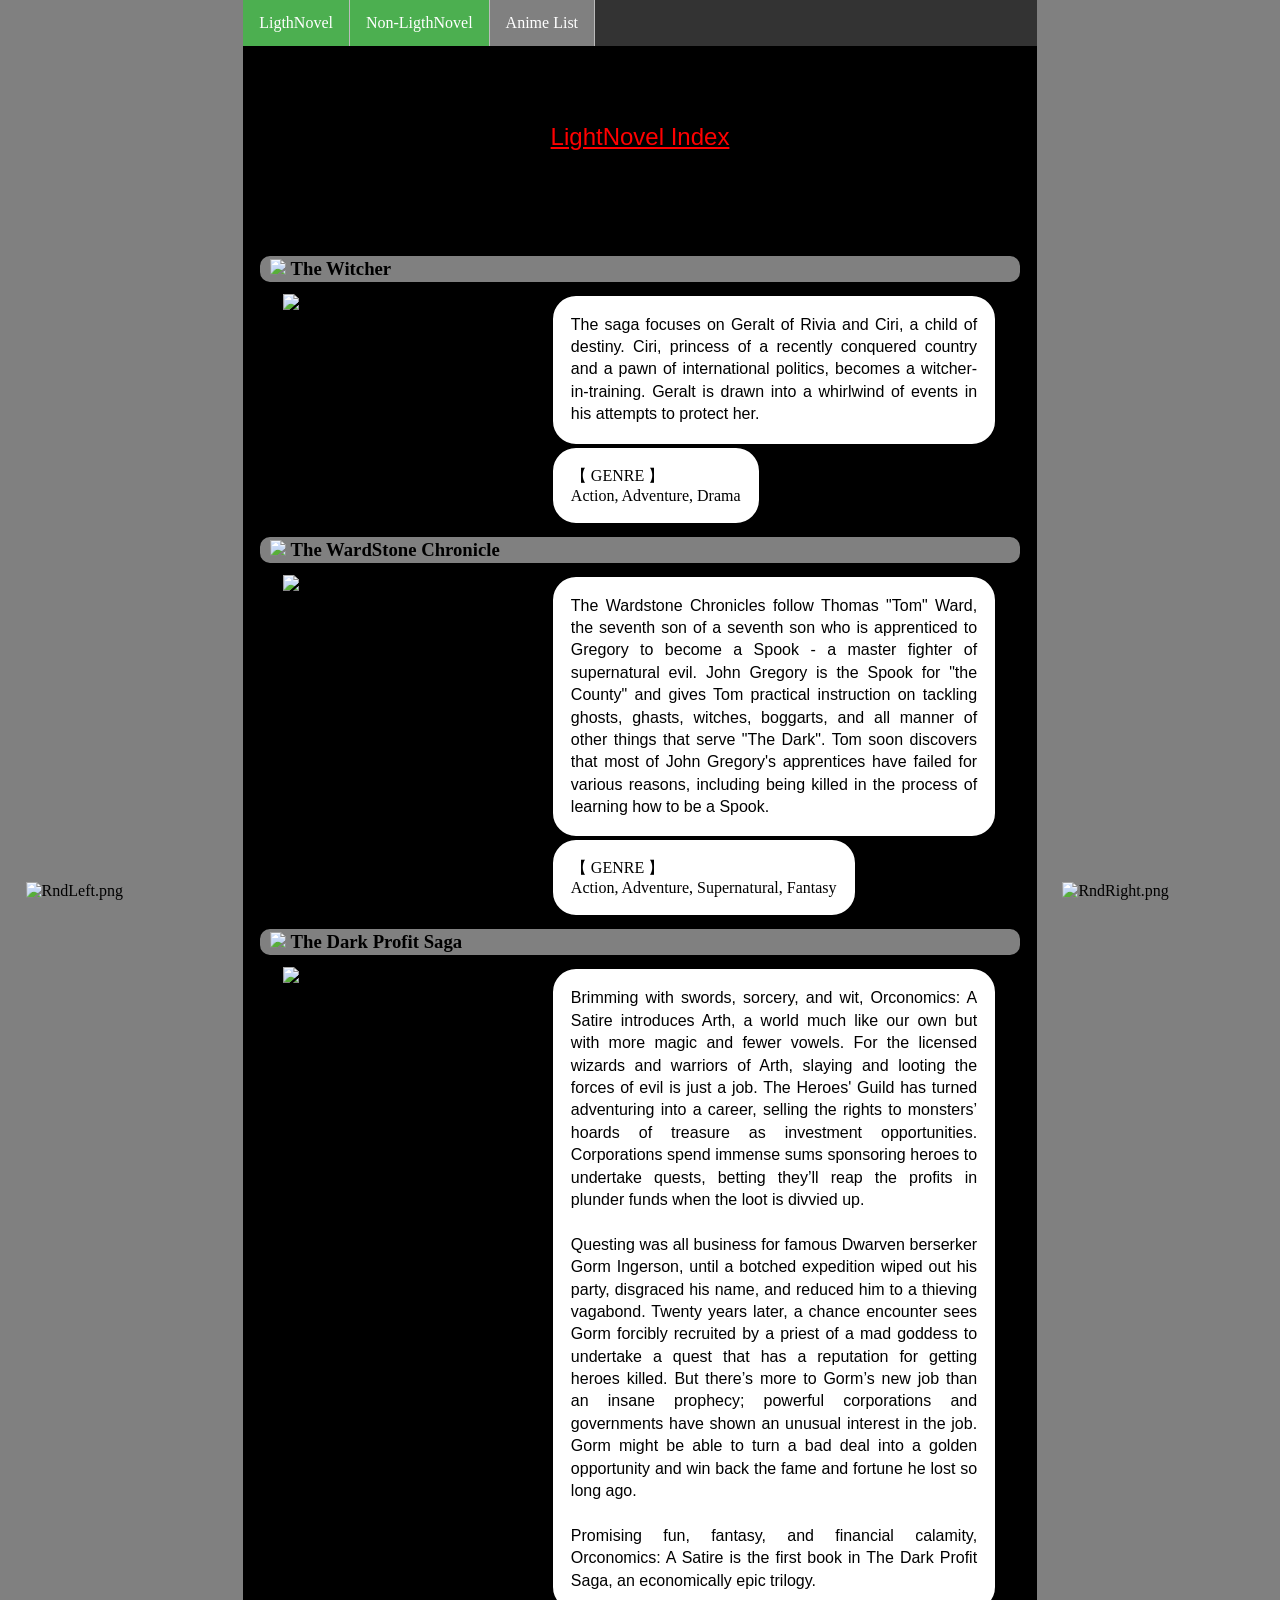
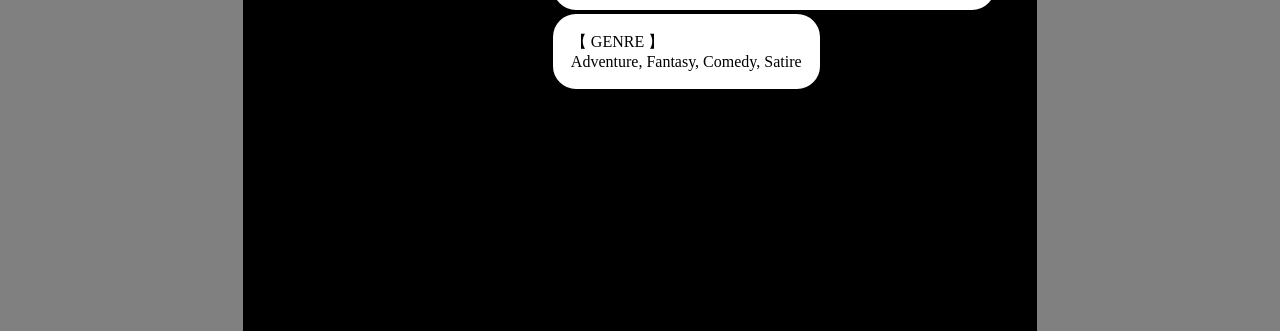
==== NonLn.html @ 2fd82192 "Add files via upload" ====
<!DOCTYPE html>
<html>
	<head>
		<meta charset="utf-8" />
		<link rel="stylesheet" href="LightNovel.css" />
		<title>LightNovel Index</title>
		<link rel="icon" href="https://cdn.discordapp.com/attachments/635375905077985284/645852617372860416/Raph_Chan.png" type="image/gif" sizes="any">
		
		<script src="LightNovel.js" type="text/javascript"></script>
		<script src="https://ajax.googleapis.com/ajax/libs/jquery/3.4.1/jquery.min.js"></script>
		<script src="https://code.jquery.com/ui/1.12.1/jquery-ui.js"></script>
	</head>

	<!-- -->
	
	<body onload="randomCornerAll(), funcAccordeon0()<!--, funcAccordeonTestNormal()-->">
		<header>  
			
		</header>
	
	
		<nav>
			<ul class="LeUl" id="bottommenu" >
				<li><a  href="index.html" class="active">LigthNovel</a></li>
				<li><a  href="NonLn.html" class="active">Non-LigthNovel</a></li>

				<li class="dropdown">
					<a class="dropbtn">Anime List</a>
					<div class="dropdown-content">
						<a href="https://phatwombat.github.io/MyAnimeIndex/AnimeListe.html" class="NavA">PhatWombat</a>
						<a href="https://phatwombat.github.io/MyAnimeIndex/Lorano.html" class="NavA">Lorano</a>
						<a href="https://phatwombat.github.io/MyAnimeIndex/Jufinder.html" class="NavA">Jufinder</a>
					</div>
				</li>
			</ul>
		</nav>
		
		
		<aside class="HiddenBanner" id="HiddenBanner">
			<img onclick="NsfwRndCornerAll()" src="https://cdn.discordapp.com/attachments/668295003440939046/668295040375717908/Nsfw_Banner.png" class="NsfwBanner" alt="NsfwBanner.png" id="NsfwBanner" title="Make it as lewd as a headpat, you snuggle slut"/>
		</aside>
		
		
		
		
		<div class="blackBackground">
		
			<div class="titleContainer"><center><a target="tab" class="title" href="https://drive.google.com/open?id=1uIHVVVkuEb_EDPOA1cCuvvWwWt20QKgv">LightNovel Index</a></center></div>
		
			<section id="accordion" >
				
				
				<h3><img src="https://cdn.discordapp.com/attachments/635375905077985284/648726108166029312/right-arrow.gif" width="20px"> The Witcher</h3>
				
				<div class="Novel">
					<div class="flextest">
						<a class="linkNovel" target="tab" href="https://drive.google.com/open?id=1zbqilvg0K32xamsyhGQBCJn3_Ekg31BO"><img class="imgNovel" src="https://i.gr-assets.com/images/S/compressed.photo.goodreads.com/books/1572099693i/48583843._UX1332_SS1332_.jpg" ></a>
						
						<div class="flextest2">
						
							<p class="descriptionLN">
								The saga focuses on Geralt of Rivia and Ciri, a child of destiny. Ciri, princess of a recently conquered country 
								and a pawn of international politics, becomes a witcher-in-training. Geralt is drawn into a whirlwind of events 
								in his attempts to protect her.
							</p>
							
							<p class="genre">
								<span>【 GENRE 】</span><br>
								Action, Adventure, Drama
							</p>
						</div>
					</div>
				</div>
				
				
				<h3><img src="https://cdn.discordapp.com/attachments/635375905077985284/648726108166029312/right-arrow.gif" width="20px"> The WardStone Chronicle</h3>
				
				<div class="Novel">
					<div class="flextest">
						<a class="linkNovel" target="tab" href="https://drive.google.com/open?id=17LXqDNEe1vjOODjaU1feoELYmSZsOxMR"><img class="imgNovel" src="https://vignette.wikia.nocookie.net/spooksseries/images/2/25/Bodley_Head_The_Wardstone_Chronicles.png/revision/latest?cb=20190809044944" ></a>
						
						<div class="flextest2">
						
							<p class="descriptionLN">
								The Wardstone Chronicles follow Thomas "Tom" Ward, the seventh son of a seventh son who is apprenticed to Gregory to become a 
								Spook - a master fighter of supernatural evil. John Gregory is the Spook for "the County" and gives Tom practical instruction 
								on tackling ghosts, ghasts, witches, boggarts, and all manner of other things that serve "The Dark". Tom soon discovers that 
								most of John Gregory's apprentices have failed for various reasons, including being killed in the process of learning how to 
								be a Spook.
							</p>
							
							<p class="genre">
								<span>【 GENRE 】</span><br>
								Action, Adventure, Supernatural, Fantasy
							</p>
						</div>
					</div>
				</div>
				
				
				<h3><img src="https://cdn.discordapp.com/attachments/635375905077985284/648726108166029312/right-arrow.gif" width="20px"> The Dark Profit Saga</h3>
				
				<div class="Novel">
					<div class="flextest">
						<a class="linkNovel" target="tab" href="https://drive.google.com/open?id=1FN4ILU66Umt9MxEsSUFFmOZGRb5ncpaQ"><img class="imgNovel" src="https://www.charlineratcliffblog.com/wp-content/uploads/2016/04/Orconomics-Amazon-Ebook-683x1024.jpg" ></a>
						
						<div class="flextest2">
						
							<p class="descriptionLN">
								Brimming with swords, sorcery, and wit, Orconomics: A Satire introduces Arth, a world much like our own but 
								with more magic and fewer vowels. For the licensed wizards and warriors of Arth, slaying and looting the forces
								of evil is just a job. The Heroes' Guild has turned adventuring into a career, selling the rights to monsters’ 
								hoards of treasure as investment opportunities. Corporations spend immense sums sponsoring heroes to undertake 
								quests, betting they’ll reap the profits in plunder funds when the loot is divvied up.<br><br>

								Questing was all business for famous Dwarven berserker Gorm Ingerson, until a botched expedition wiped out his 
								party, disgraced his name, and reduced him to a thieving vagabond. Twenty years later, a chance encounter sees 
								Gorm forcibly recruited by a priest of a mad goddess to undertake a quest that has a reputation for getting 
								heroes killed. But there’s more to Gorm’s new job than an insane prophecy; powerful corporations and 
								governments have shown an unusual interest in the job. Gorm might be able to turn a bad deal into a golden 
								opportunity and win back the fame and fortune he lost so long ago.<br><br>

								Promising fun, fantasy, and financial calamity, Orconomics: A Satire is the first book in The Dark Profit Saga,
								an economically epic trilogy.
							</p>
							
							<p class="genre">
								<span>【 GENRE 】</span><br>
								Adventure, Fantasy, Comedy, Satire
							</p>
						</div>
					</div>
				</div>
				
				
				
				
				<!--------------------------------------------------------------------------------------------------------------------THE GOOD ONE------------------------------------------
					
					<h3><img src="https://cdn.discordapp.com/attachments/635375905077985284/648726108166029312/right-arrow.gif" width="20px"> </h3>
				
					<div class="Novel">
						<div class="flextest">
							<a class="linkNovel" target="tab" href="https://drive.google.com/open?id=1LGOrLR3YzWZatYKSq6s9U4lpGeJ4eVPs"><img class="imgNovel" src="" ></a>
							
							<div class="flextest2">
							
								<p class="descriptionLN">
									Description
								</p>
								
								<p class="genre">
									<span>【 GENRE 】</span><br>
									Action, Adventure, Drama, Fantasy, Romance, Shounen
								</p>
							</div>
						</div>
					</div>
					
				-->
				
				
				
				
				
				
			</section>
		</div>
		
		
		
		
		
		
		
		
		<aside>
			<img src="" class="FooterLeft" alt="RndLeft.png" id="imgCornerLeft" title=""/>
		</aside>
		
		
		<aside>
			<img onclick="ShowBanner()" src="" class="FooterRight" alt="RndRight.png" id="imgCornerRight" title="Click Me"/>
		</aside>
		
	
		<footer >
			
			
			
		</footer>

	</body>
</html>
---- LightNovel.css ----
body
{
	margin: auto;
	width: 100%;
	
	/*background-color: blue;*/
	/*background-image: linear-gradient(to right, #0000d9, black, #0000d9);
	background: -moz-linear-gradient(left, #0000d9, black, #0000d9);*/
	background-color: gray;
}


.titleContainer{
	width: 100%;
	margin-bottom: 100px;
}


.title{
	font-family: arial;
	font-size: 24px;
	line-height: 1.4;
	text-align: justify;
	
	color: white;
	
}

.title:link{
	color: red;
}

.blackBackground
{
	width: 62%;
	background-color: black;
	padding: 120px 0px 120px 0px;
	margin: auto;
}


.descriptionLN{
	width: auto;
	border:   2px solid black;
	border-radius: 25px;
	padding: 18px;
	background-color: white;
	margin: auto;
	margin-left: 18px;
	text-align: justify;
	line-height: 1.4;
	font-family: arial;
	/*font-family:georgia,garamond,serif;*/
}


.titreDiv
{
	color: white;
	text-align: center;
	font-size: 16px;
}


h3{
	background-color: gray;
	border: 2px solid black;
	border-radius: 12px;
	padding: 2px 5px 2px 10px;
	margin: 10px 15px;
}

span{
	margin: auto;
}

.genre{
	
	
	width: auto;
	border:   2px solid black;
	border-radius: 25px;
	padding: 18px;
	background-color: white;
	margin: auto;
	margin-left: 18px;
	text-align: justify;
}


.flextest{ /*Permet de mettre la description a cote du cover*/
	display: flex ;
}

.flextest2{	/*Permet de mettre les genres en dessous de la description*/
	display: flex;
	flex-direction: column;
}

.Novel{
	width: 90%;
	margin: auto;
}


.linkNovel{
	min-width: 35%;
	height: 100%;
}

.imgNovel{
	width: 100%;
}

.Novel:last-child
{
	margin-bottom: 120px;
}




.FooterRight
{	
	position: fixed;
	bottom: 0px;
	right: 2%;
	width: 15%;
	cursor: pointer;
}

.FooterLeft
{
	position: fixed;
	bottom: 0px;
	left: 2%;
	width: 15%;
}


/*----------------------------------------------------NavBar avec Dropdown-------------------------------------------------*/

	
					/*Define the UL*/
.LeUl {
	position: fixed;
    list-style-type: none;
    margin: 0% 19% 0% 19%;
    padding: 0px 0px 0px 0px;
    overflow: hidden;
    background-color: #333;
					/*makes the nav bar fixed to the top*/
	
	
	transition: top 1s;
    top: 0px;
    width: 62%;
}
					/*makes the li stick to the left put a border to the right*/
nav ul li {
    float: left;
	border-right: 1px solid #bbb;
}
					/*take out the border of the last line des boutons de sites*/
li.Site:nth-last-child(1n+1) {
    border-right: none;
}
					/**/
li a, .dropbtn {
    display: inline-block;
    color: white;
    text-align: center;
    padding: 14px 16px;
    text-decoration: none;
}

li a:hover, .dropdown:hover .dropbtn {
    background-color: #3385ff;
}

li.dropdown {
    display: inline-block;
	background-color: grey;
}

.dropdown-content {
    display: none;
    position: fixed;
    top: 46px;
    background-color: #f9f9f9;
    min-width: 160px;
    box-shadow: 0px 8px 16px 0px rgba(0,0,0,0.2);
    z-index: 1;
	
}

.dropdown-content a {
    color: black;
    padding: 12px 16px;
    text-decoration: none;
    display: block;
    text-align: left;
	
}

.dropdown-content a:hover {background-color: #e6eeff}

.dropdown:hover .dropdown-content {
    display: block;
}

.active {
    background-color: #4CAF50;
}

.Site {
    border-left: 1px solid #bbb;
	background-color: #727;
}

/*---------------------------------------------------------------------------------------Normal-----------------------------------------------------*/

.normal{
	color: white;
}

.titleContainer2{
	width: 100%;
	margin-bottom: 100px;
	/*padding-top: 80px;*/
}


.title2{
	font-family: arial;
	font-size: 24px;
	line-height: 1.4;
	text-align: justify;
	
	color: white;
	
}

.title2:link{
	color: red;
}

/*-------------------------------------------------------------------------------------NSFW BANNER--------------------------------------------------------------*/


.NsfwBanner{
	position: fixed;
	right: 4%;
	float: rigth;
	cursor: pointer;
}

.HiddenBanner{
	display: none;
}
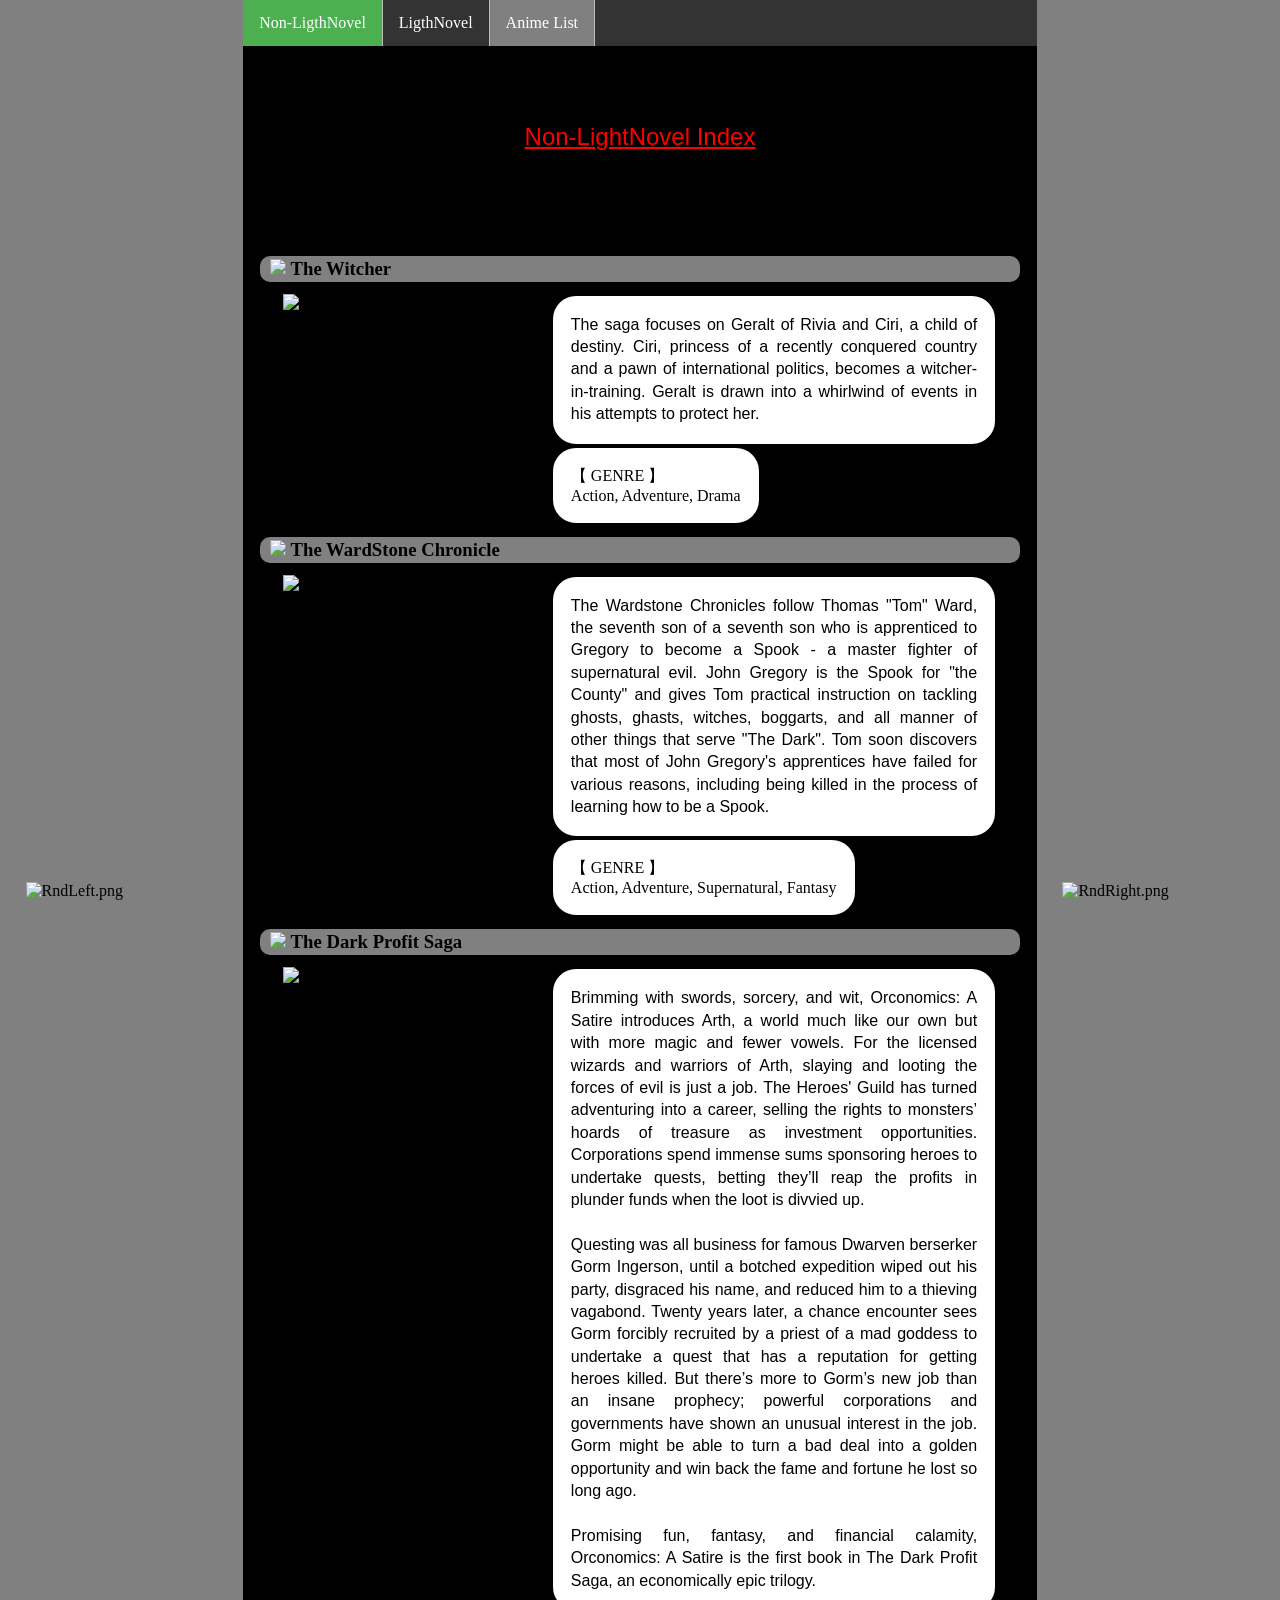
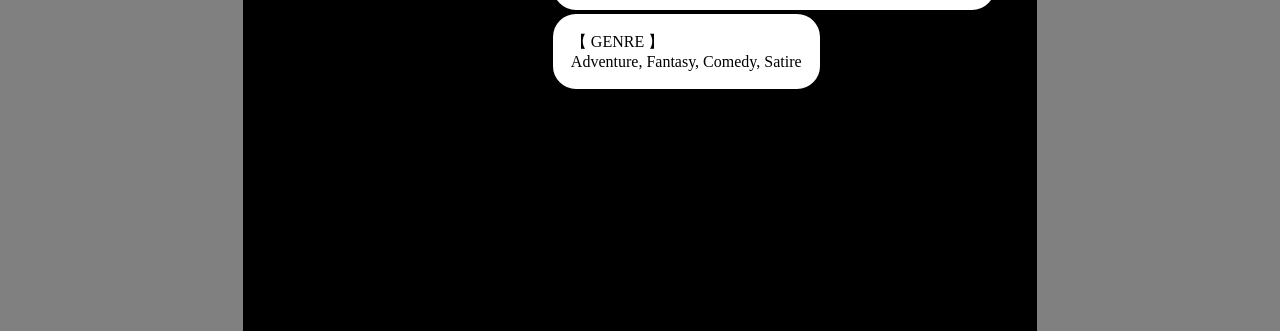
==== commit c3403c40: "Update NonLn.html" ====
--- a/NonLn.html
+++ b/NonLn.html
@@ -3,7 +3,7 @@
 	<head>
 		<meta charset="utf-8" />
 		<link rel="stylesheet" href="LightNovel.css" />
-		<title>LightNovel Index</title>
+		<title>Non-LigthNovel Index</title>
 		<link rel="icon" href="https://cdn.discordapp.com/attachments/635375905077985284/645852617372860416/Raph_Chan.png" type="image/gif" sizes="any">
 		
 		<script src="LightNovel.js" type="text/javascript"></script>
@@ -21,8 +21,8 @@
 	
 		<nav>
 			<ul class="LeUl" id="bottommenu" >
-				<li><a  href="index.html" class="active">LigthNovel</a></li>
 				<li><a  href="NonLn.html" class="active">Non-LigthNovel</a></li>
+				<li><a  href="index.html">LigthNovel</a></li>
 
 				<li class="dropdown">
 					<a class="dropbtn">Anime List</a>
@@ -45,7 +45,7 @@
 		
 		<div class="blackBackground">
 		
-			<div class="titleContainer"><center><a target="tab" class="title" href="https://drive.google.com/open?id=1uIHVVVkuEb_EDPOA1cCuvvWwWt20QKgv">LightNovel Index</a></center></div>
+			<div class="titleContainer"><center><a target="tab" class="title" href="https://drive.google.com/open?id=1slHl2XC-Ubz9JRnCmi52A8OYpEHdIQRf">Non-LightNovel Index</a></center></div>
 		
 			<section id="accordion" >
 				
@@ -191,4 +191,4 @@
 		</footer>
 
 	</body>
-</html>+</html>
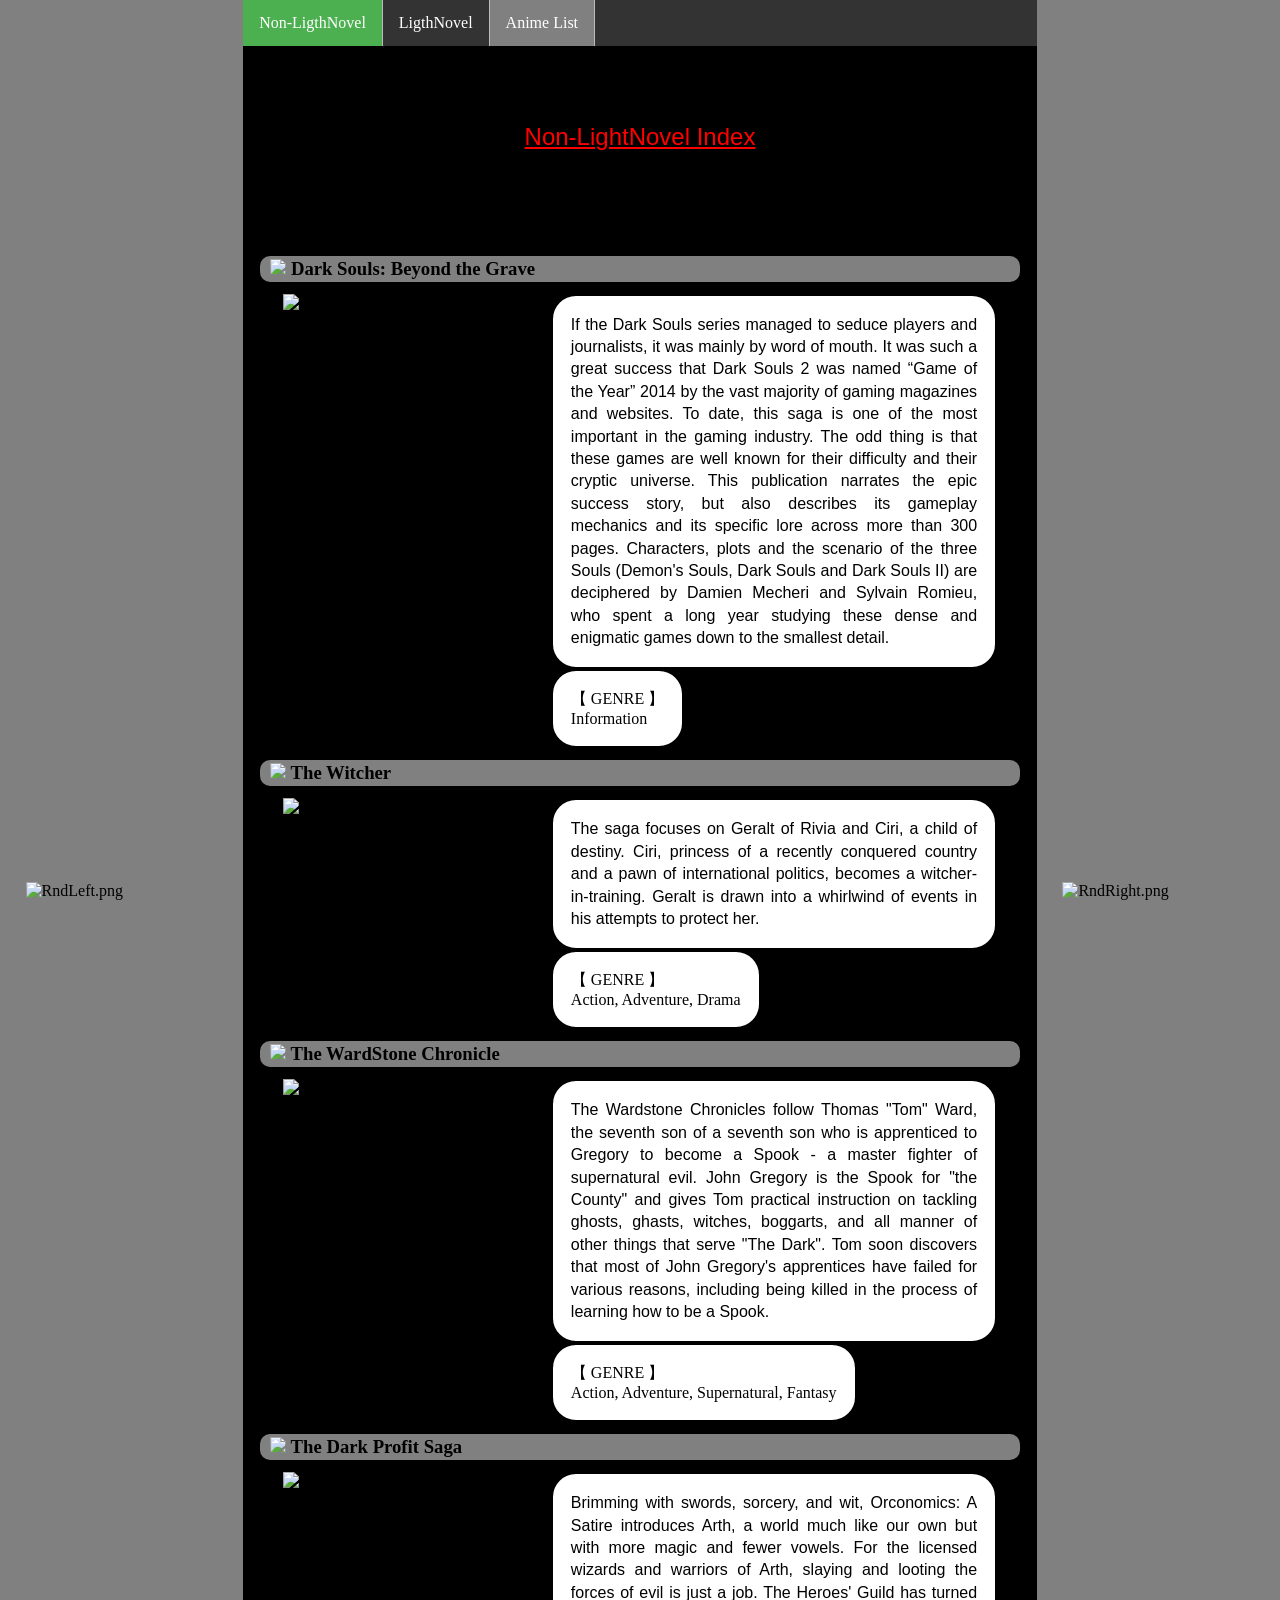
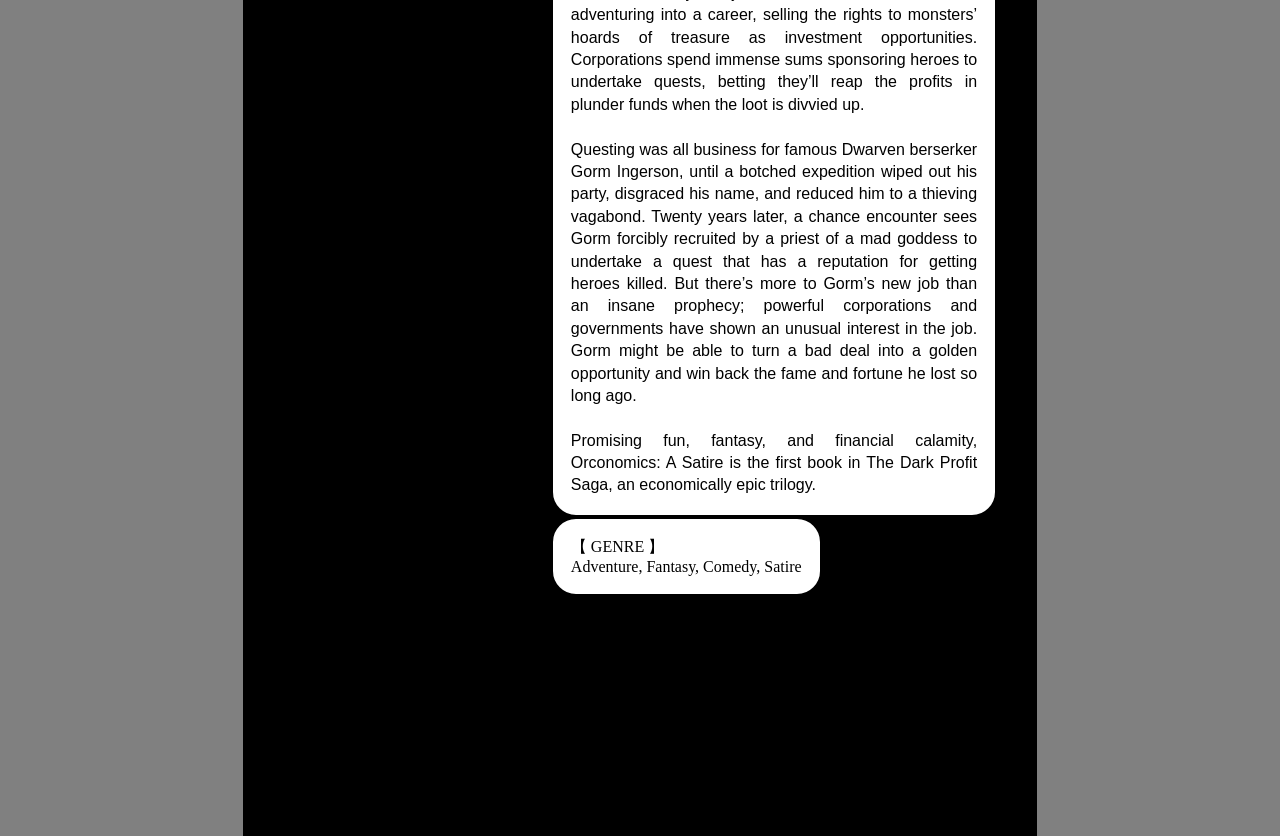
==== commit b2e2e3cd: "Update NonLn.html" ====
--- a/NonLn.html
+++ b/NonLn.html
@@ -13,7 +13,7 @@
 
 	<!-- -->
 	
-	<body onload="randomCornerAll(), funcAccordeon0()<!--, funcAccordeonTestNormal()-->">
+	<body onload="randomCornerAll(), funcAccordeon0()">
 		<header>  
 			
 		</header>
@@ -48,6 +48,34 @@
 			<div class="titleContainer"><center><a target="tab" class="title" href="https://drive.google.com/open?id=1slHl2XC-Ubz9JRnCmi52A8OYpEHdIQRf">Non-LightNovel Index</a></center></div>
 		
 			<section id="accordion" >
+				
+				
+				<h3><img src="https://cdn.discordapp.com/attachments/635375905077985284/648726108166029312/right-arrow.gif" width="20px"> Dark Souls: Beyond the Grave</h3>
+				
+				<div class="Novel">
+					<div class="flextest">
+						<a class="linkNovel" target="tab" href="https://drive.google.com/open?id=1Tb4uJgXXgPo5PXtczLHDWM8b5EL13-As"><img class="imgNovel" src="https://cdn.discordapp.com/attachments/698799932923969606/701753252290494514/Par-dela-la-mort.png" ></a>
+
+						<div class="flextest2">
+
+							<p class="descriptionLN">
+								If the Dark Souls series managed to seduce players and journalists, it was mainly by word of mouth. It 
+								was such a great success that Dark Souls 2 was named “Game of the Year” 2014 by the vast majority of 
+								gaming magazines and websites. To date, this saga is one of the most important in the gaming industry. 
+								The odd thing is that these games are well known for their difficulty and their cryptic universe. This 
+								publication narrates the epic success story, but also describes its gameplay mechanics and its specific 
+								lore across more than 300 pages. Characters, plots and the scenario of the three Souls (Demon's Souls, 
+								Dark Souls and Dark Souls II) are deciphered by Damien Mecheri and Sylvain Romieu, who spent a long 
+								year studying these dense and enigmatic games down to the smallest detail.
+							</p>
+
+							<p class="genre">
+								<span>【 GENRE 】</span><br>
+								Information
+							</p>
+						</div>
+					</div>
+				</div>
 				
 				
 				<h3><img src="https://cdn.discordapp.com/attachments/635375905077985284/648726108166029312/right-arrow.gif" width="20px"> The Witcher</h3>
--- a/LightNovel.css
+++ b/LightNovel.css
@@ -220,32 +220,7 @@
 	background-color: #727;
 }
 
-/*---------------------------------------------------------------------------------------Normal-----------------------------------------------------*/
-
-.normal{
-	color: white;
-}
-
-.titleContainer2{
-	width: 100%;
-	margin-bottom: 100px;
-	/*padding-top: 80px;*/
-}
-
-
-.title2{
-	font-family: arial;
-	font-size: 24px;
-	line-height: 1.4;
-	text-align: justify;
-	
-	color: white;
-	
-}
-
-.title2:link{
-	color: red;
-}
+
 
 /*-------------------------------------------------------------------------------------NSFW BANNER--------------------------------------------------------------*/
 
@@ -261,7 +236,21 @@
 	display: none;
 }
 
-
-
-
-
+/*-------------------------------------------------------------------------------------RND BANNER--------------------------------------------------------------*/
+
+
+.RndBanner{
+	position: fixed;
+	left: 4%;
+	float: left;
+	cursor: pointer;
+}
+
+.NotHiddenBanner{
+	display: block;
+}
+
+
+
+
+
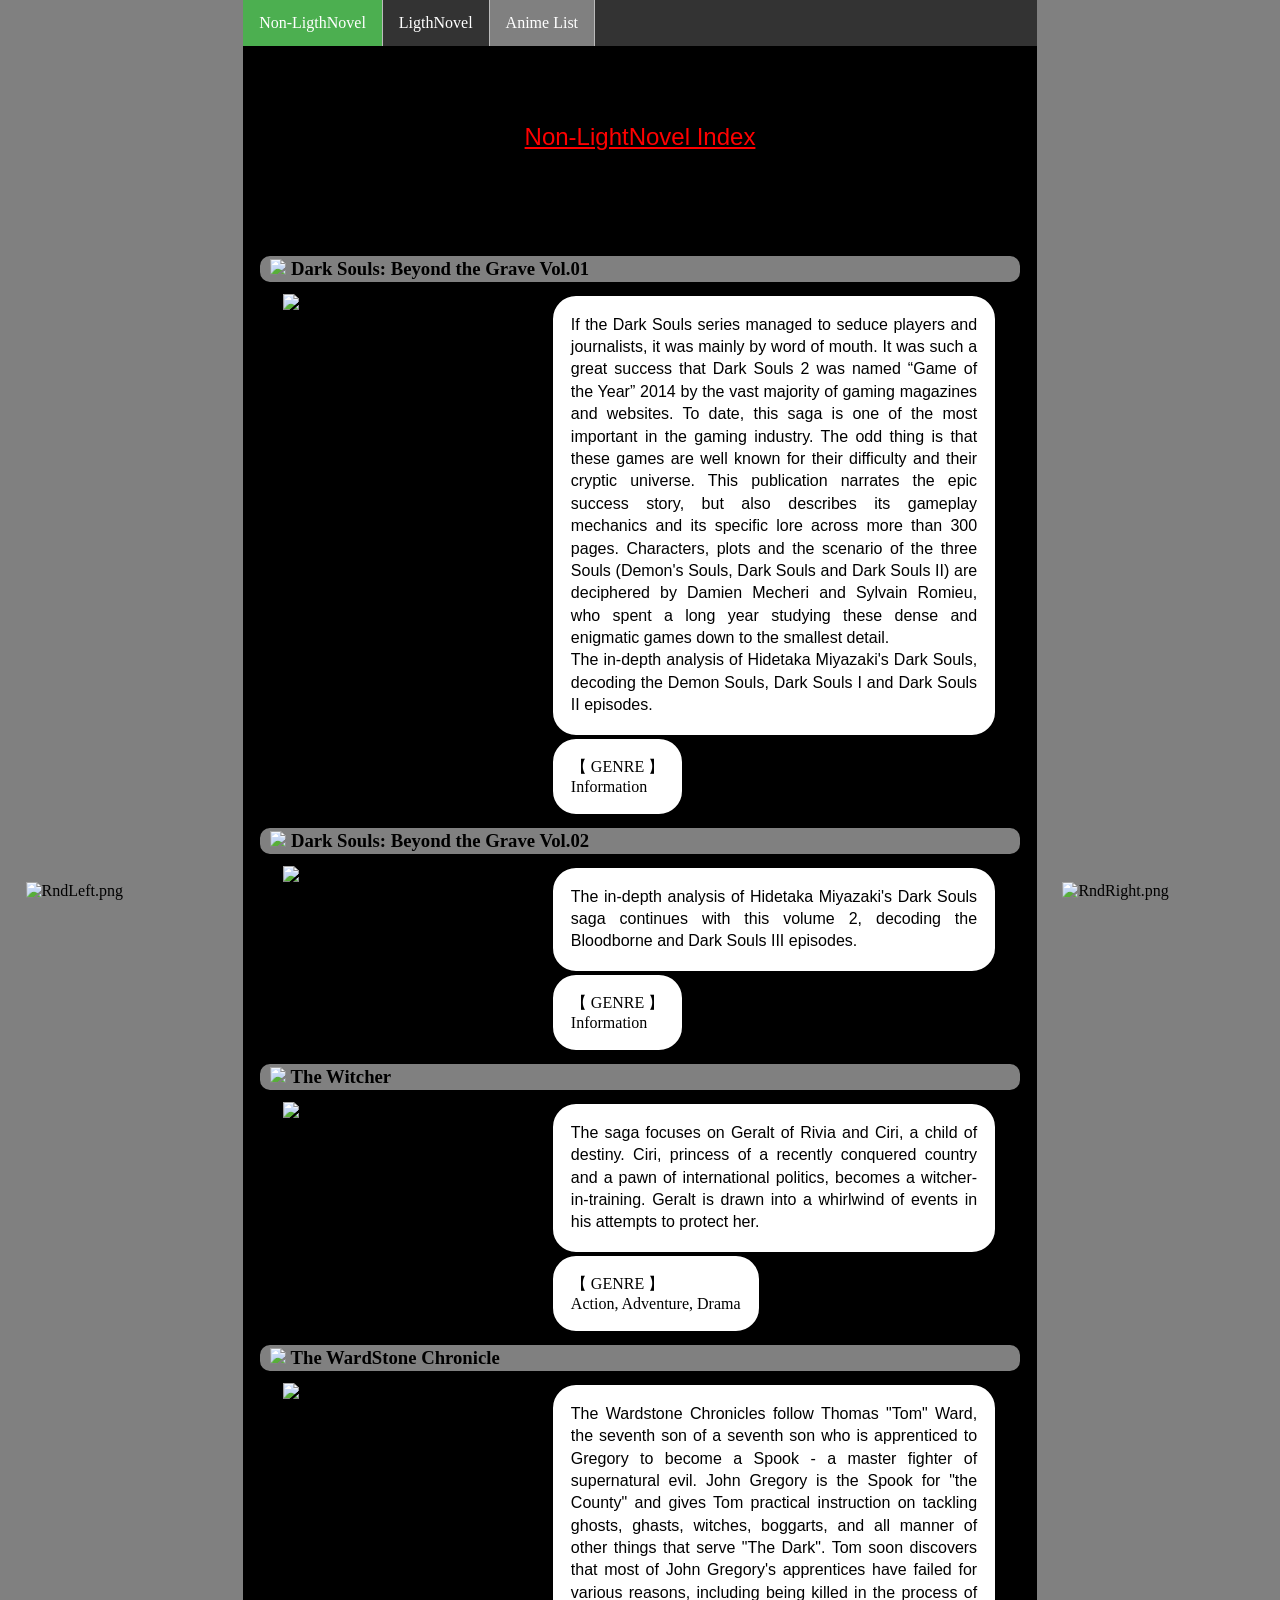
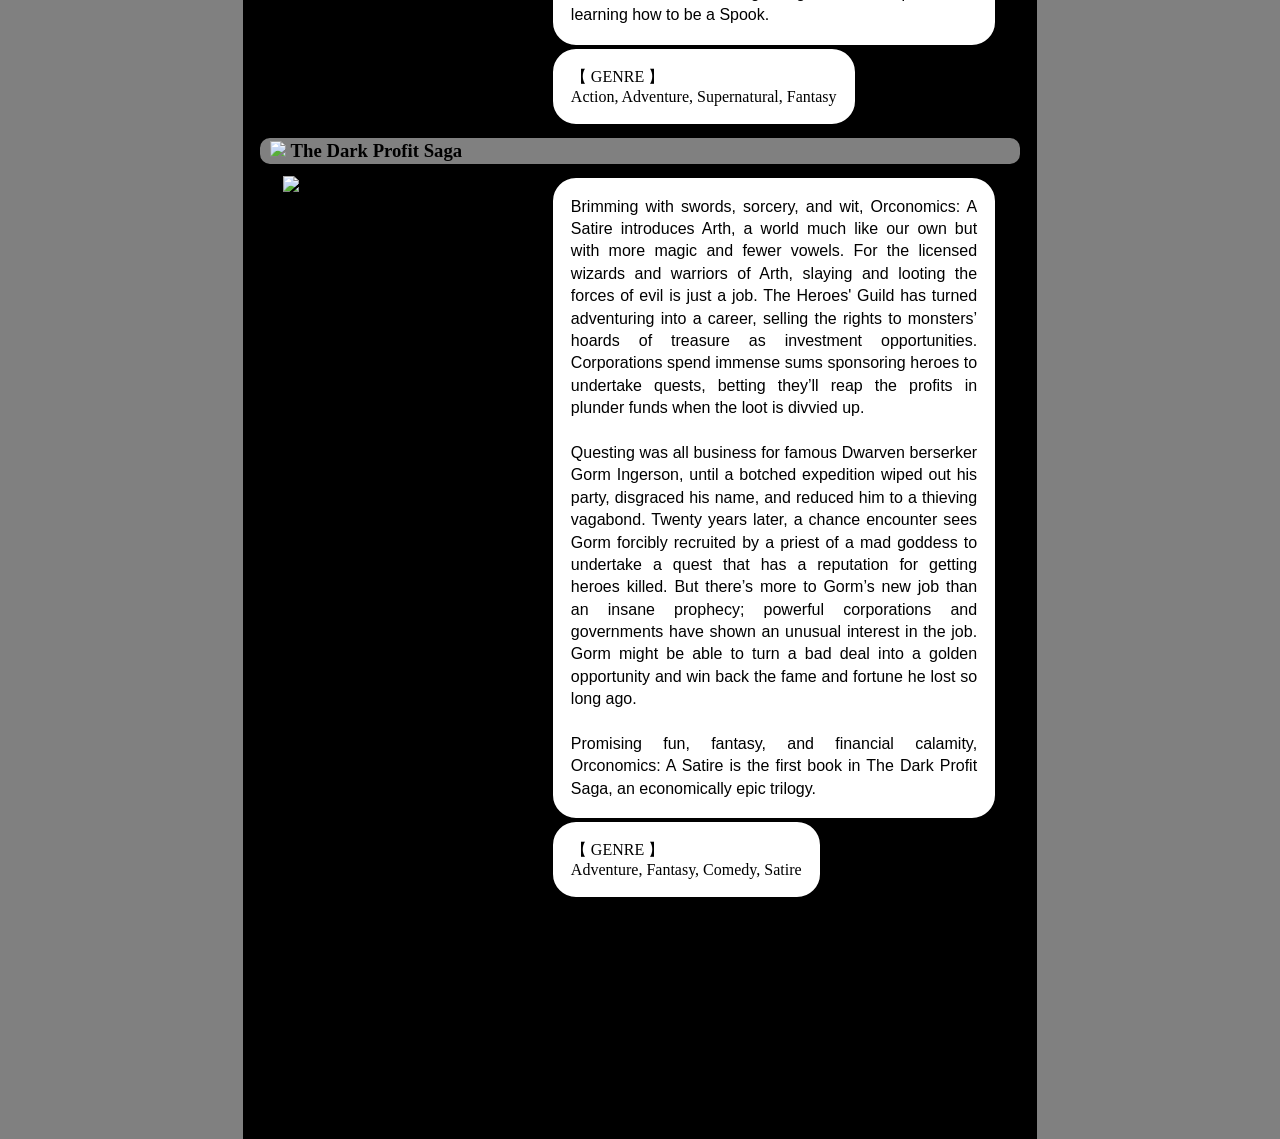
==== commit b1e9c7a1: "Update NonLn.html" ====
--- a/NonLn.html
+++ b/NonLn.html
@@ -50,11 +50,11 @@
 			<section id="accordion" >
 				
 				
-				<h3><img src="https://cdn.discordapp.com/attachments/635375905077985284/648726108166029312/right-arrow.gif" width="20px"> Dark Souls: Beyond the Grave</h3>
-				
-				<div class="Novel">
-					<div class="flextest">
-						<a class="linkNovel" target="tab" href="https://drive.google.com/open?id=1Tb4uJgXXgPo5PXtczLHDWM8b5EL13-As"><img class="imgNovel" src="https://cdn.discordapp.com/attachments/698799932923969606/701753252290494514/Par-dela-la-mort.png" ></a>
+				<h3><img src="https://cdn.discordapp.com/attachments/635375905077985284/648726108166029312/right-arrow.gif" width="20px"> Dark Souls: Beyond the Grave Vol.01</h3>
+				
+				<div class="Novel">
+					<div class="flextest">
+						<a class="linkNovel" target="tab" href="https://drive.google.com/open?id=1Tb4uJgXXgPo5PXtczLHDWM8b5EL13-As"><img class="imgNovel" src="https://cdn.discordapp.com/attachments/698799932923969606/701758626888679434/Par-dela-la-mort.png" ></a>
 
 						<div class="flextest2">
 
@@ -67,6 +67,31 @@
 								lore across more than 300 pages. Characters, plots and the scenario of the three Souls (Demon's Souls, 
 								Dark Souls and Dark Souls II) are deciphered by Damien Mecheri and Sylvain Romieu, who spent a long 
 								year studying these dense and enigmatic games down to the smallest detail.
+								<br>
+								The in-depth analysis of Hidetaka Miyazaki's Dark Souls, decoding the Demon Souls, Dark Souls I and Dark 
+								Souls II episodes.
+							</p>
+
+							<p class="genre">
+								<span>【 GENRE 】</span><br>
+								Information
+							</p>
+						</div>
+					</div>
+				</div>
+				
+				
+				<h3><img src="https://cdn.discordapp.com/attachments/635375905077985284/648726108166029312/right-arrow.gif" width="20px"> Dark Souls: Beyond the Grave Vol.02</h3>
+				
+				<div class="Novel">
+					<div class="flextest">
+						<a class="linkNovel" target="tab" href="https://drive.google.com/open?id=1Tb4uJgXXgPo5PXtczLHDWM8b5EL13-As"><img class="imgNovel" src="https://cdn.discordapp.com/attachments/698799932923969606/701758131910475826/unknown.png" ></a>
+
+						<div class="flextest2">
+
+							<p class="descriptionLN">
+								The in-depth analysis of Hidetaka Miyazaki's Dark Souls saga continues with this volume 2, decoding the 
+								Bloodborne and Dark Souls III episodes.
 							</p>
 
 							<p class="genre">
